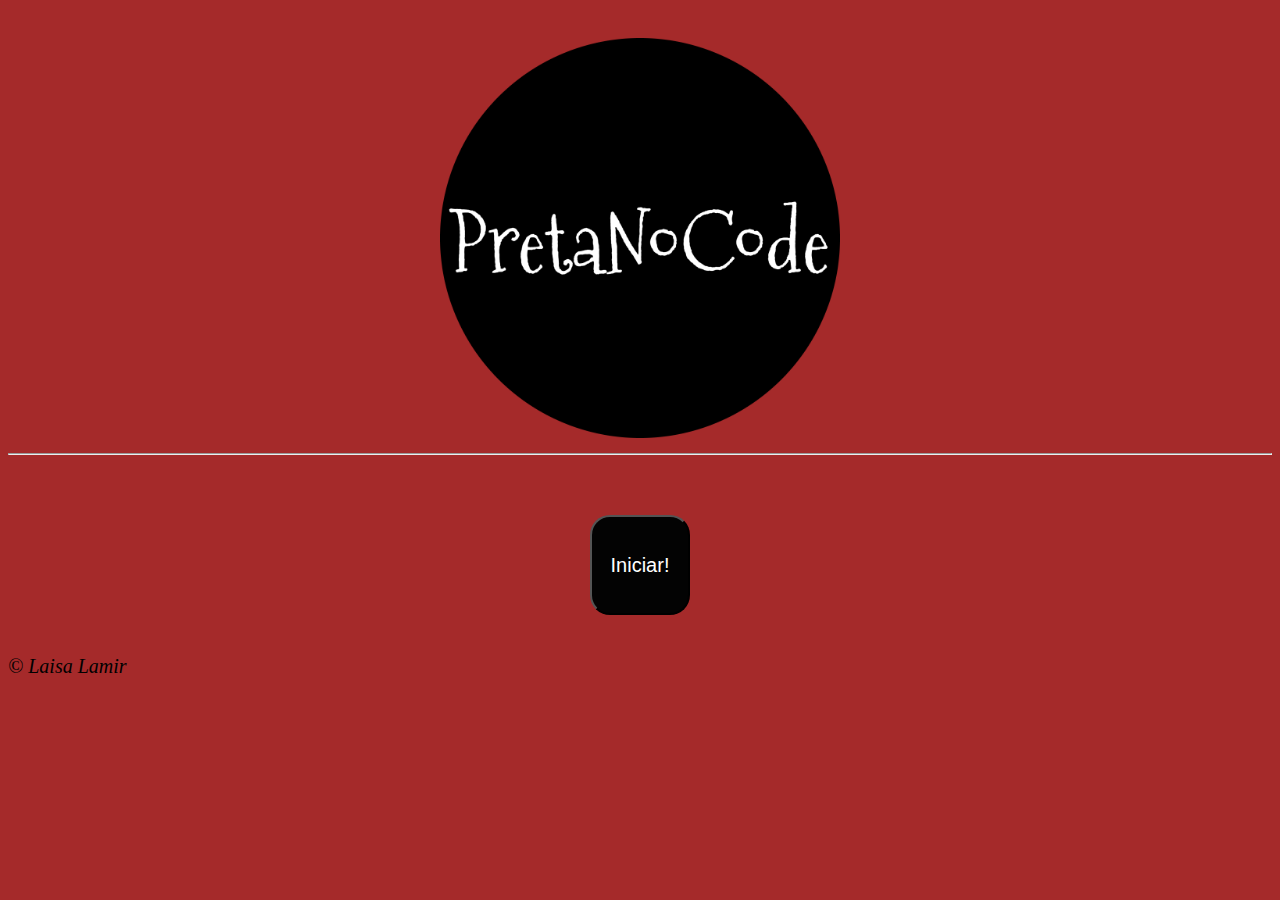
==== index.html @ c404b991 "Uup" ====
<!DOCTYPE html>
<html lang="en">
<head>
    <meta charset="UTF-8">
    <meta name="viewport" content="width=device-width, initial-scale=1.0">
    <link rel="shortcut icon" href="fotos/android-chrome-512x512.png">
    <title>Quiz</title>
    <link href="CSS/style.css" rel="stylesheet">
</head>
<body>  
    <img src="fotos/android-chrome-512x512.png" alt="Preta no Code">
    <hr>
    
    <button id="start" onclick="window.location.href='HTML/quiz.html'"  value="CONFERIR">Iniciar!</button>
    
    <div id="result"></div>

    <footer>
        <p>&copy; Laisa Lamir</p>
    </footer> 
</body>
</html>
---- CSS/style.css ----
body {
    font-size: 20px;
    font-weight: Arial, sans-serif;
    color:black;
    background-color: brown;
    text-align: center;
    font-style:italic;
}

img {
    margin: 30px auto auto auto;
    width: 400px;
    height: 400px;
}
h1 {
    
    font-size: 50pt;
}

#start {
    text-align: center;
    font-family: sans-serif;
    font-size: 20px;
    background-color: rgb(3, 3, 3);
    color: white;
    border: 8px solid transparen;
    border-radius: 20px;
    width: 100px;
    height: 100px;
    margin-bottom: 20px;
    margin-top: 50px;

}

start:hover {
    background-color: blueviolet;
}

footer {
    text-align: left;
}
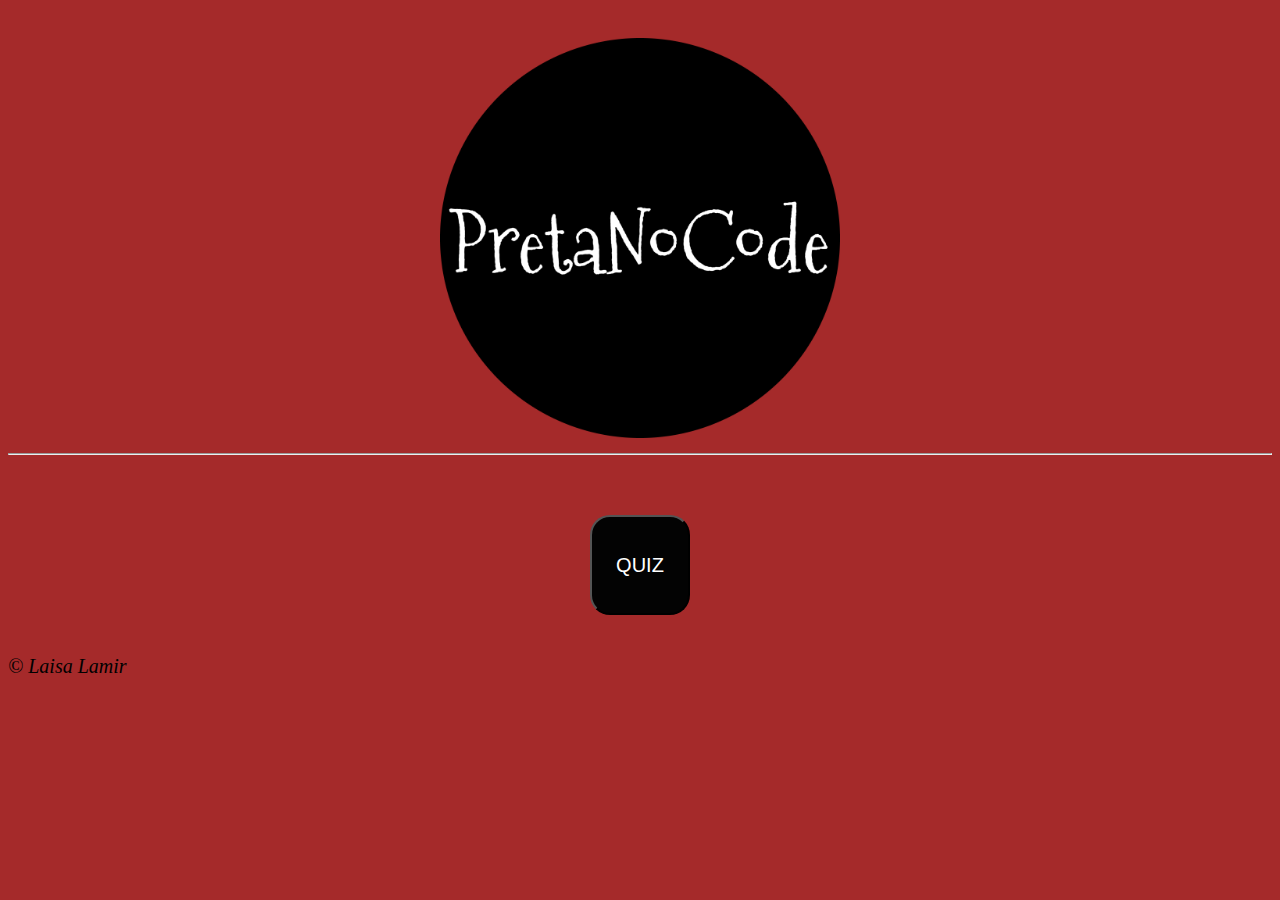
==== commit bb004c31: "Versão Final" ====
--- a/index.html
+++ b/index.html
@@ -11,7 +11,7 @@
     <img src="fotos/android-chrome-512x512.png" alt="Preta no Code">
     <hr>
     
-    <button id="start" onclick="window.location.href='HTML/quiz.html'"  value="CONFERIR">Iniciar!</button>
+    <button id="start" onclick="window.location.href='HTML/quiz.html'"  value="CONFERIR">QUIZ</button>
     
     <div id="result"></div>
 
